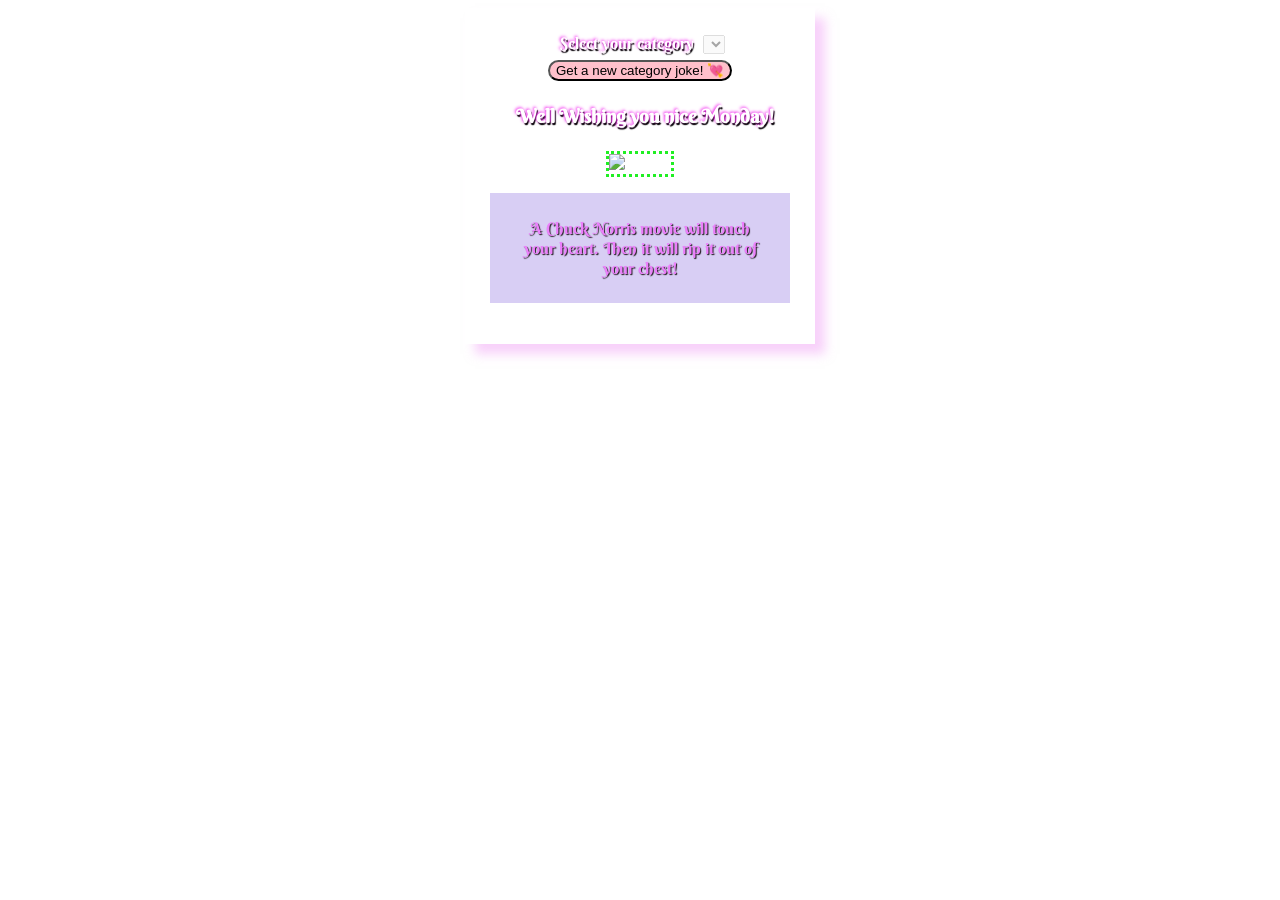
==== index.html @ 18b65277 "updated" ====
<!DOCTYPE html>
<html lang="en">
  <head>
    <meta charset="UTF-8" />
    <meta http-equiv="X-UA-Compatible" content="IE=edge" />
    <meta name="viewport" content="width=device-width, initial-scale=1.0" />
    <link rel="preconnect" href="https://fonts.googleapis.com" />
    <link rel="preconnect" href="https://fonts.gstatic.com" crossorigin />
    <link
      href="https://fonts.googleapis.com/css2?family=Berkshire+Swash&display=swap"
      rel="stylesheet"
    />
    <link rel="stylesheet" href="style.css" />
    <script src="index.js" defer></script>
    <title>Chuck Norris Well Wishes card</title>
  </head>
  <body>
    <div id="container">
      <label for="category"> Select your category</label>
      <select name="category" id="category" disabled>
        <!-- 	<option value="1" selected>1</option> -->
      </select>

      <button onclick="fetchJoke()">Get a new category joke! 💘</button>
      <h3 id="title">Well Wishing you nice Monday!</h3>
      <div class="card">
        <img
          src="https://upload.wikimedia.org/wikipedia/commons/thumb/b/b1/Chuck_Norris%2C_The_Delta_Force_1986.jpg/330px-Chuck_Norris%2C_The_Delta_Force_1986.jpg"
          alt="Avatar"
          style="width: 100%"
        />
      </div>
      <p id="display-joke">
        A Chuck Norris movie will touch your heart. Then it will rip it out of
        your chest!
      </p>
    </div>
    <!-- container -->
  </body>
</html>
---- style.css ----
body {
  color: white;
  font-family: "Berkshire Swash", cursive;
}

button {
  background-color: pink;
  border-radius: 25px;
}

button:hover {
  background-color: rgb(243, 171, 171);
  cursor: pointer;
}

img {
  max-width: 150px;
  border: 3px dotted rgb(32, 239, 35);
}

select {
  margin-bottom: 5px;
}

#container {
  width: 300px;
  text-align: center;
  margin: 0 auto;
  padding: 25px;
  background: url("https://images.rawpixel.com/image_800/cHJpdmF0ZS9sci9pbWFnZXMvd2Vic2l0ZS8yMDIzLTEwL3Jhd3BpeGVsb2ZmaWNlMjFfZ2lmdF93cmFwcGluZ19yaWJib25fZm9yX3ByZXNlbnRfc3Rhcl9taW5pbWFsX183ZWY3NThjNy03Yjc1LTQzMjEtOWJiNC1iYTlhNzcxNGMxNmZfMS5qcGc.jpg");
  background-repeat: no-repeat;
  box-shadow: 10px 10px 10px rgba(242, 164, 246, 0.5);
}

#title,
label {
  text-shadow: -1px -1px 3px rgb(242, 47, 239), 1px 2px 1px black;
  padding: 5px;
  width: 100%;
}

#display-joke {
  background: rgba(0, 0, 0, 0.8);
  background-color: rgb(216, 206, 244);
  color: rgb(235, 128, 251);
  text-shadow: 1px 1px 1px rgba(9, 3, 3, 0.9);
  padding: 25px;
}
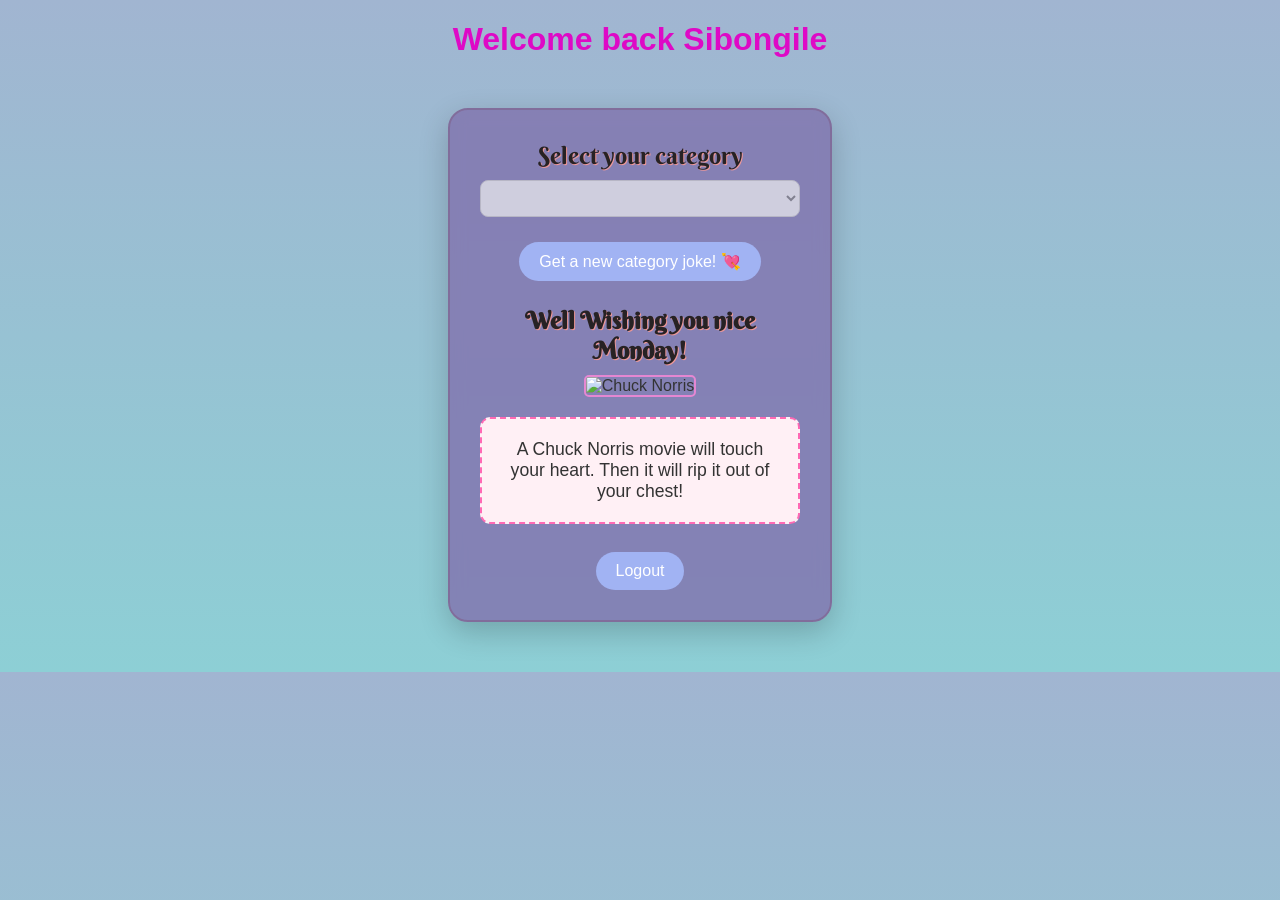
==== commit ffe8fdb4: "modified" ====
--- a/index.html
+++ b/index.html
@@ -12,29 +12,34 @@
     />
     <link rel="stylesheet" href="style.css" />
     <script src="index.js" defer></script>
-    <title>Chuck Norris Well Wishes card</title>
+    <title>Chuck Norris Well Wishes Card</title>
   </head>
   <body>
+    <h1>Welcome back <span id="user-name">Sibongile</span></h1>
+
     <div id="container">
-      <label for="category"> Select your category</label>
-      <select name="category" id="category" disabled>
-        <!-- 	<option value="1" selected>1</option> -->
-      </select>
+      <label for="category">Select your category</label>
+      <select name="category" id="category" disabled></select>
 
-      <button onclick="fetchJoke()">Get a new category joke! 💘</button>
+      <button id="fetch-joke">Get a new category joke! 💘</button>
+
       <h3 id="title">Well Wishing you nice Monday!</h3>
+
       <div class="card">
         <img
-          src="https://upload.wikimedia.org/wikipedia/commons/thumb/b/b1/Chuck_Norris%2C_The_Delta_Force_1986.jpg/330px-Chuck_Norris%2C_The_Delta_Force_1986.jpg"
-          alt="Avatar"
-          style="width: 100%"
+          src="https://media.cnn.com/api/v1/images/stellar/prod/120104060743-chuck-norris-gop-support.jpg?q=x_0,y_68,h_1141,w_2028,c_crop/h_833,w_1480"
+          alt="Chuck Norris"
+          class="chuck-img"
         />
       </div>
+
       <p id="display-joke">
         A Chuck Norris movie will touch your heart. Then it will rip it out of
         your chest!
       </p>
+      <div class="logout-container">
+        <button id="logout" onclick="handleLogout()">Logout</button>
+      </div>
     </div>
-    <!-- container -->
   </body>
 </html>
--- a/style.css
+++ b/style.css
@@ -1,48 +1,84 @@
 body {
-  color: white;
-  font-family: "Berkshire Swash", cursive;
+  color: #333;
+  font-family: "Poppins", sans-serif;
+  background: linear-gradient(#a1b5d1, #8dcfd5);
+  margin: 0;
+  padding: 0;
+}
+/* Container styling */
+#container {
+  width: 320px;
+  text-align: center;
+  margin: 50px auto;
+  padding: 30px;
+  border-radius: 20px;
+  background: rgba(130, 118, 176, 0.85);
+  box-shadow: 0 10px 30px rgba(0, 0, 0, 0.2);
+  backdrop-filter: blur(8px);
+  border: 2px solid #816d9b;
 }
 
+/* Title and labels */
+#title,
+label {
+  font-family: "Berkshire Swash", cursive;
+  font-size: 1.5em;
+  color: #272224;
+  text-shadow: 1px 1px rgb(238, 152, 152);
+  margin-bottom: 10px;
+  display: block;
+}
+
+/* Buttons */
 button {
-  background-color: pink;
-  border-radius: 25px;
+  background-color: #a1b3f3;
+  color: white;
+  border: none;
+  padding: 10px 20px;
+  margin-top: 10px;
+  border-radius: 30px;
+  font-size: 1em;
+  transition: all 0.3s ease;
 }
 
 button:hover {
-  background-color: rgb(243, 171, 171);
+  background-color: #ff1493;
   cursor: pointer;
+  transform: scale(1.05);
+  box-shadow: 0 4px 15px rgba(147, 196, 124, 0.4);
 }
 
+/* Image styling */
 img {
-  max-width: 150px;
-  border: 3px dotted rgb(32, 239, 35);
+  height: 200px;
+  max-width: 200px;
+  border: 2px solid #e587d2;
+  border-radius: 5px;
 }
 
+/* Select dropdown */
 select {
-  margin-bottom: 5px;
-}
-
-#container {
-  width: 300px;
-  text-align: center;
-  margin: 0 auto;
-  padding: 25px;
-  background: url("https://images.rawpixel.com/image_800/cHJpdmF0ZS9sci9pbWFnZXMvd2Vic2l0ZS8yMDIzLTEwL3Jhd3BpeGVsb2ZmaWNlMjFfZ2lmdF93cmFwcGluZ19yaWJib25fZm9yX3ByZXNlbnRfc3Rhcl9taW5pbWFsX183ZWY3NThjNy03Yjc1LTQzMjEtOWJiNC1iYTlhNzcxNGMxNmZfMS5qcGc.jpg");
-  background-repeat: no-repeat;
-  box-shadow: 10px 10px 10px rgba(242, 164, 246, 0.5);
-}
-
-#title,
-label {
-  text-shadow: -1px -1px 3px rgb(242, 47, 239), 1px 2px 1px black;
-  padding: 5px;
+  padding: 8px;
+  border-radius: 8px;
+  border: 1px solid #ccc;
+  font-size: 1em;
+  margin-bottom: 15px;
   width: 100%;
 }
 
+/* Joke display area */
 #display-joke {
-  background: rgba(0, 0, 0, 0.8);
-  background-color: rgb(216, 206, 244);
-  color: rgb(235, 128, 251);
-  text-shadow: 1px 1px 1px rgba(9, 3, 3, 0.9);
-  padding: 25px;
+  background: #fff0f5;
+  color: #333;
+  text-shadow: none;
+  padding: 20px;
+  border-radius: 10px;
+  margin-top: 20px;
+  border: 2px dashed #ff69b4;
+  font-size: 1.1em;
 }
+
+h1 {
+  color: #de09c6;
+  text-align: center;
+}
